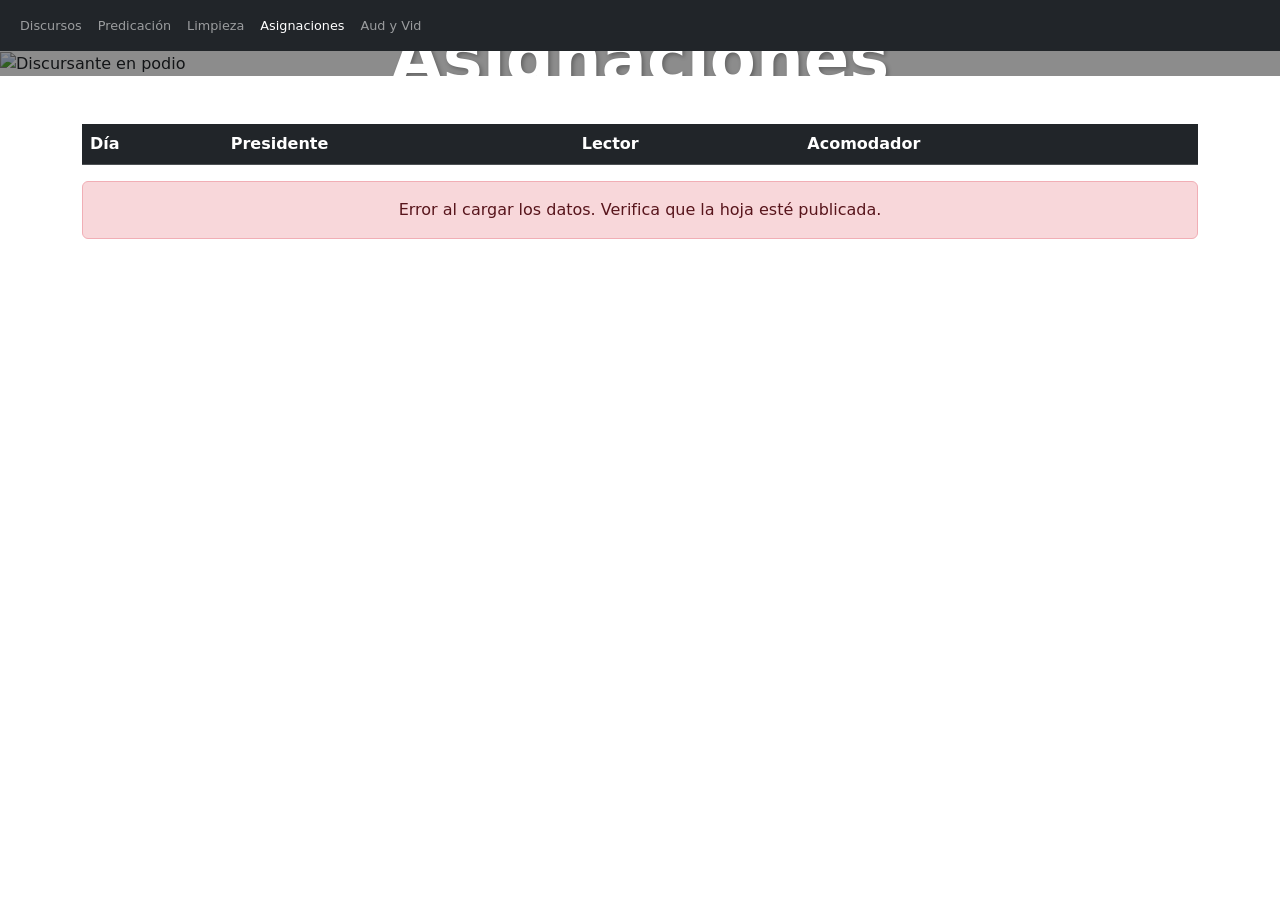
==== asignaciones.html @ c637952d "Primer commit" ====
<!DOCTYPE html>
<html lang="es">
<head>
    <meta charset="UTF-8">
    <meta name="viewport" content="width=device-width, initial-scale=1.0">
    <title>Asignaciones</title>
    <!-- Bootstrap CSS -->
    <link href="https://cdn.jsdelivr.net/npm/bootstrap@5.3.2/dist/css/bootstrap.min.css" rel="stylesheet">
    <!-- Custom CSS -->
    <link href="assets/css/styles.css" rel="stylesheet">
    <style>
        .hero-image {
            height: 400px;
            object-fit: cover;
        }
        @media (max-width: 991px) {
            .hero-image {
                height: 280px; /* 30% menos que 400px */
            }
        }
        .navbar-nav .nav-link {
            padding: 0.5rem 0.3125rem; /* 5px = 0.3125rem */
            font-size: 0.8rem;
        }
        @media (max-width: 576px) {
            .navbar-nav .nav-link {
                font-size: 0.85rem;
                font-weight: 400;
                padding: 0.5rem 0.2rem;
            }
        }
    </style>
</head>
<body>
    <!-- Navigation -->
    <nav class="navbar navbar-dark bg-dark sticky-top navbar-expand-lg">
        <div class="container-fluid">
            <a class="navbar-brand d-lg-none" href="#">Menú</a>
            <button class="navbar-toggler" type="button" data-bs-toggle="collapse" data-bs-target="#navbarNavDropdown" aria-controls="navbarNavDropdown" aria-expanded="false" aria-label="Toggle navigation">
                <span class="navbar-toggler-icon"></span>
            </button>
            <div class="collapse navbar-collapse" id="navbarNavDropdown">
                <ul class="navbar-nav w-100 justify-content-start">
                    <li class="nav-item">
                        <a class="nav-link" href="index.html">Discursos</a>
                    </li>
                    <li class="nav-item">
                        <a class="nav-link" href="predicacion.html">Predicación</a>
                    </li>
                    <li class="nav-item">
                        <a class="nav-link" href="limpieza.html">Limpieza</a>
                    </li>
                    <li class="nav-item">
                        <a class="nav-link active" aria-current="page" href="asignaciones.html">Asignaciones</a>
                    </li>
                    <li class="nav-item">
                        <a class="nav-link" href="Audio-video.html">Aud y Vid</a>
                    </li>
                </ul>
            </div>
        </div>
    </nav>

    <!-- Hero Section -->
    <div class="position-relative overflow-hidden mb-5">
        <img src="https://images.unsplash.com/photo-1475721027785-f74eccf877e2?auto=format&fit=crop&q=80" class="w-100 hero-image" alt="Discursante en podio">
        <div class="position-absolute top-0 start-0 w-100 h-100 d-flex align-items-center justify-content-center" style="background: rgba(0,0,0,0.45);">
            <h1 class="display-2 text-white fw-bold">Asignaciones</h1>
        </div>
    </div>

    <!-- Table Section -->
    <div class="container my-5">
        <div class="table-responsive">
            <table class="table table-striped table-hover">
                <thead class="table-dark">
                    <tr>
                        <th>Día</th>
                        <th>Presidente</th>
                        <th>Lector</th>
                        <th>Acomodador</th>
                    </tr>
                </thead>
                <tbody id="tableBodyAsignaciones">
                    <!-- Los datos se cargarán dinámicamente aquí -->
                </tbody>
            </table>
            <div id="loadingAsig" class="text-center">
                <div class="spinner-border text-primary" role="status">
                    <span class="visually-hidden">Cargando...</span>
                </div>
            </div>
        </div>
    </div>

    <!-- Google Sheets API (Asignaciones) -->
    <script>
        // Helper para escapar HTML y prevenir XSS
        function escapeHtml(str){
            if (!str) return '';
            return String(str)
                .replace(/&/g, '&amp;')
                .replace(/</g, '&lt;')
                .replace(/>/g, '&gt;')
                .replace(/"/g, '&quot;')
                .replace(/'/g, '&#039;');
        }

        document.addEventListener('DOMContentLoaded', function() {
            // ID de la hoja de Google Sheets para Asignaciones (proporcionado por el usuario)
            const SPREADSHEET_ID = '1cenbEEw_QskFr0b2OlglTEBh_b4gRfR7lOAYoH3ihlg';
            // GID de la hoja (extraído de la URL: gid=248770358)
            const SHEET_ID = '248770358';

            const url = `https://docs.google.com/spreadsheets/d/${SPREADSHEET_ID}/gviz/tq?tqx=out:json&tq&gid=${SHEET_ID}`;

            fetch(url)
                .then(response => response.text())
                .then(data => {
                    try {
                        const jsonData = JSON.parse(data.substr(47).slice(0, -2));
                        const rows = jsonData.table.rows || [];
                        const tableBody = document.getElementById('tableBodyAsignaciones');
                        document.getElementById('loadingAsig').style.display = 'none';

                        if (rows.length === 0) {
                            tableBody.innerHTML = '<tr><td colspan="4" class="text-center">No hay datos</td></tr>';
                            return;
                        }

                        function cellString(cell) {
                            if (!cell) return '';
                            return (cell.f !== undefined && cell.f !== null) ? cell.f : (cell.v !== undefined && cell.v !== null ? cell.v : '');
                        }

                        rows.forEach(row => {
                            const cells = row.c || [];
                            const tr = document.createElement('tr');
                            // Mostrar Día como string preferente (formateado) usando cellString
                            tr.innerHTML = `
                                <td>${escapeHtml(cellString(cells[0]))}</td>
                                <td>${escapeHtml(cellString(cells[1]))}</td>
                                <td>${escapeHtml(cellString(cells[2]))}</td>
                                <td>${escapeHtml(cellString(cells[3]))}</td>
                            `;
                            tableBody.appendChild(tr);
                        });
                    } catch (err) {
                        console.error('Error parseando datos:', err);
                        document.getElementById('loadingAsig').innerHTML = 'Error al procesar los datos';
                    }
                })
                .catch(error => {
                    console.error('Error al cargar los datos:', error);
                    const loadingEl = document.getElementById('loadingAsig');
                    if (loadingEl) {
                        loadingEl.innerHTML = '<div class="alert alert-danger">Error al cargar los datos. Verifica que la hoja esté publicada.</div>';
                    }
                });
        });
    </script>

    <script src="https://cdn.jsdelivr.net/npm/bootstrap@5.3.2/dist/js/bootstrap.bundle.min.js"></script>
</body>
</html>
---- assets/css/styles.css ----
/* Estilos generales */
.table {
    font-size: 1rem; /* Tamaño base para escritorio */
}

/* Estilos para títulos */
.display-2 {
    font-size: 4.2rem; /* Tamaño base más grande para escritorio */
    font-weight: 700; /* Hacerlo un poco más bold para mejor visibilidad */
    text-shadow: 2px 2px 4px rgba(0,0,0,0.3); /* Sombra sutil para mejor legibilidad */
}

/* Media queries para dispositivos móviles */
@media (max-width: 768px) {
    .table {
        font-size: 0.9rem; /* Tamaño ligeramente más pequeño pero legible en móviles */
    }
    
    .table th,
    .table td {
        padding: 0.75rem 0.5rem; /* Padding reducido en móviles */
    }
    
    .display-2 {
        font-size: 3rem; /* Título más grande en móviles pero aún manejable */
    }
    
    /* Mejora para tablas responsive en móviles */
    .table-responsive {
        margin-bottom: 1rem;
        -webkit-overflow-scrolling: touch; /* Mejor scroll en iOS */
    }
}

/* Estilos para pantallas muy pequeñas */
@media (max-width: 576px) {
    .table {
        font-size: 0.85rem; /* Aún más pequeño para pantallas muy pequeñas */
    }
    
    .display-2 {
        font-size: 2rem;
    }
}
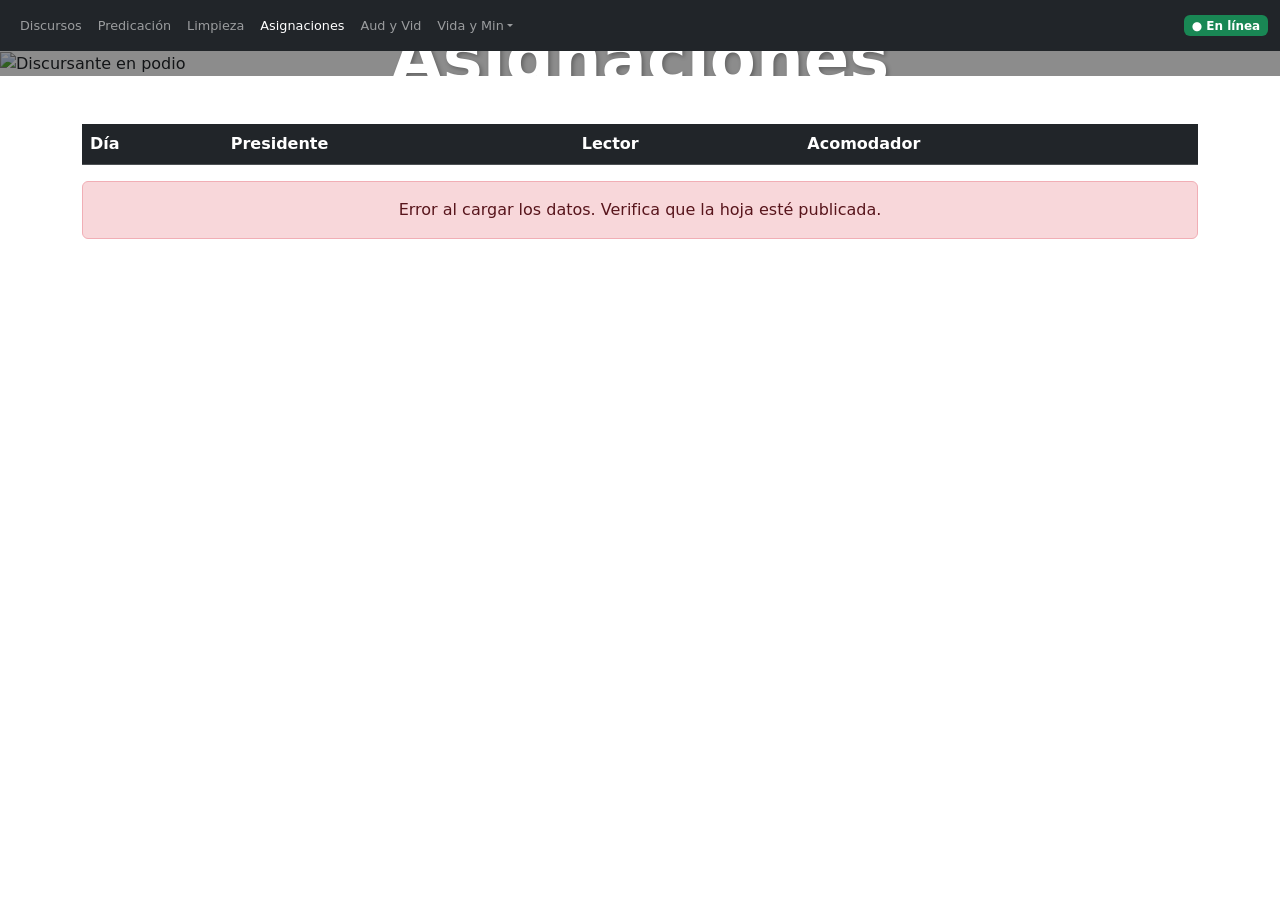
==== commit c26d506d: "Agregar vida-ministerio 1, 2 y 3 + actualizar navbar con dropdown" ====
--- a/asignaciones.html
+++ b/asignaciones.html
@@ -55,6 +55,15 @@
                     </li>
                     <li class="nav-item">
                         <a class="nav-link" href="Audio-video.html">Aud y Vid</a>
+                    </li>
+                    <li class="nav-item dropdown">
+                        <a class="nav-link dropdown-toggle" href="#" role="button" data-bs-toggle="dropdown" aria-expanded="false">Vida y Min</a>
+                        <ul class="dropdown-menu dropdown-menu-dark">
+                            <li><a class="dropdown-item" href="vida-ministerio.html">Vida y Min</a></li>
+                            <li><a class="dropdown-item" href="vida-ministerio1.html">Vida y Min 1</a></li>
+                            <li><a class="dropdown-item" href="vida-ministerio2.html">Vida y Min 2</a></li>
+                            <li><a class="dropdown-item" href="vida-ministerio3.html">Vida y Min 3</a></li>
+                        </ul>
                     </li>
                 </ul>
             </div>
@@ -160,6 +169,7 @@
         });
     </script>
 
+    <script src="assets/js/offline-support.js"></script>
     <script src="https://cdn.jsdelivr.net/npm/bootstrap@5.3.2/dist/js/bootstrap.bundle.min.js"></script>
 </body>
 </html>
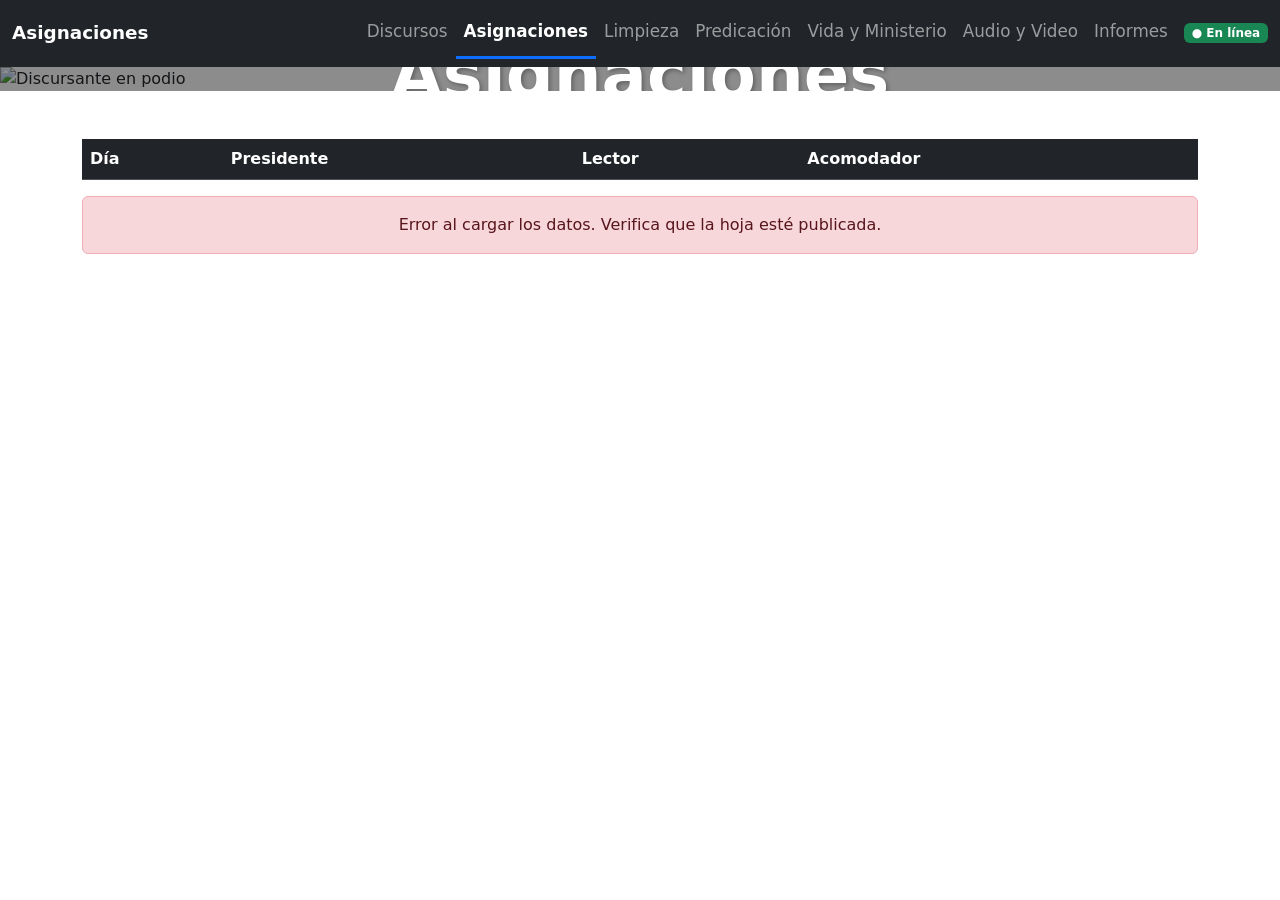
==== commit f2d84093: "Menú compartido con Informes y Vida y Ministerio con semanas rodantes" ====
--- a/asignaciones.html
+++ b/asignaciones.html
@@ -32,43 +32,7 @@
     </style>
 </head>
 <body>
-    <!-- Navigation -->
-    <nav class="navbar navbar-dark bg-dark sticky-top navbar-expand-lg">
-        <div class="container-fluid">
-            <a class="navbar-brand d-lg-none" href="#">Menú</a>
-            <button class="navbar-toggler" type="button" data-bs-toggle="collapse" data-bs-target="#navbarNavDropdown" aria-controls="navbarNavDropdown" aria-expanded="false" aria-label="Toggle navigation">
-                <span class="navbar-toggler-icon"></span>
-            </button>
-            <div class="collapse navbar-collapse" id="navbarNavDropdown">
-                <ul class="navbar-nav w-100 justify-content-start">
-                    <li class="nav-item">
-                        <a class="nav-link" href="index.html">Discursos</a>
-                    </li>
-                    <li class="nav-item">
-                        <a class="nav-link" href="predicacion.html">Predicación</a>
-                    </li>
-                    <li class="nav-item">
-                        <a class="nav-link" href="limpieza.html">Limpieza</a>
-                    </li>
-                    <li class="nav-item">
-                        <a class="nav-link active" aria-current="page" href="asignaciones.html">Asignaciones</a>
-                    </li>
-                    <li class="nav-item">
-                        <a class="nav-link" href="Audio-video.html">Aud y Vid</a>
-                    </li>
-                    <li class="nav-item dropdown">
-                        <a class="nav-link dropdown-toggle" href="#" role="button" data-bs-toggle="dropdown" aria-expanded="false">Vida y Min</a>
-                        <ul class="dropdown-menu dropdown-menu-dark">
-                            <li><a class="dropdown-item" href="vida-ministerio.html">Vida y Min</a></li>
-                            <li><a class="dropdown-item" href="vida-ministerio1.html">Vida y Min 1</a></li>
-                            <li><a class="dropdown-item" href="vida-ministerio2.html">Vida y Min 2</a></li>
-                            <li><a class="dropdown-item" href="vida-ministerio3.html">Vida y Min 3</a></li>
-                        </ul>
-                    </li>
-                </ul>
-            </div>
-        </div>
-    </nav>
+  <script src="assets/js/menu.js"></script>
 
     <!-- Hero Section -->
     <div class="position-relative overflow-hidden mb-5">
